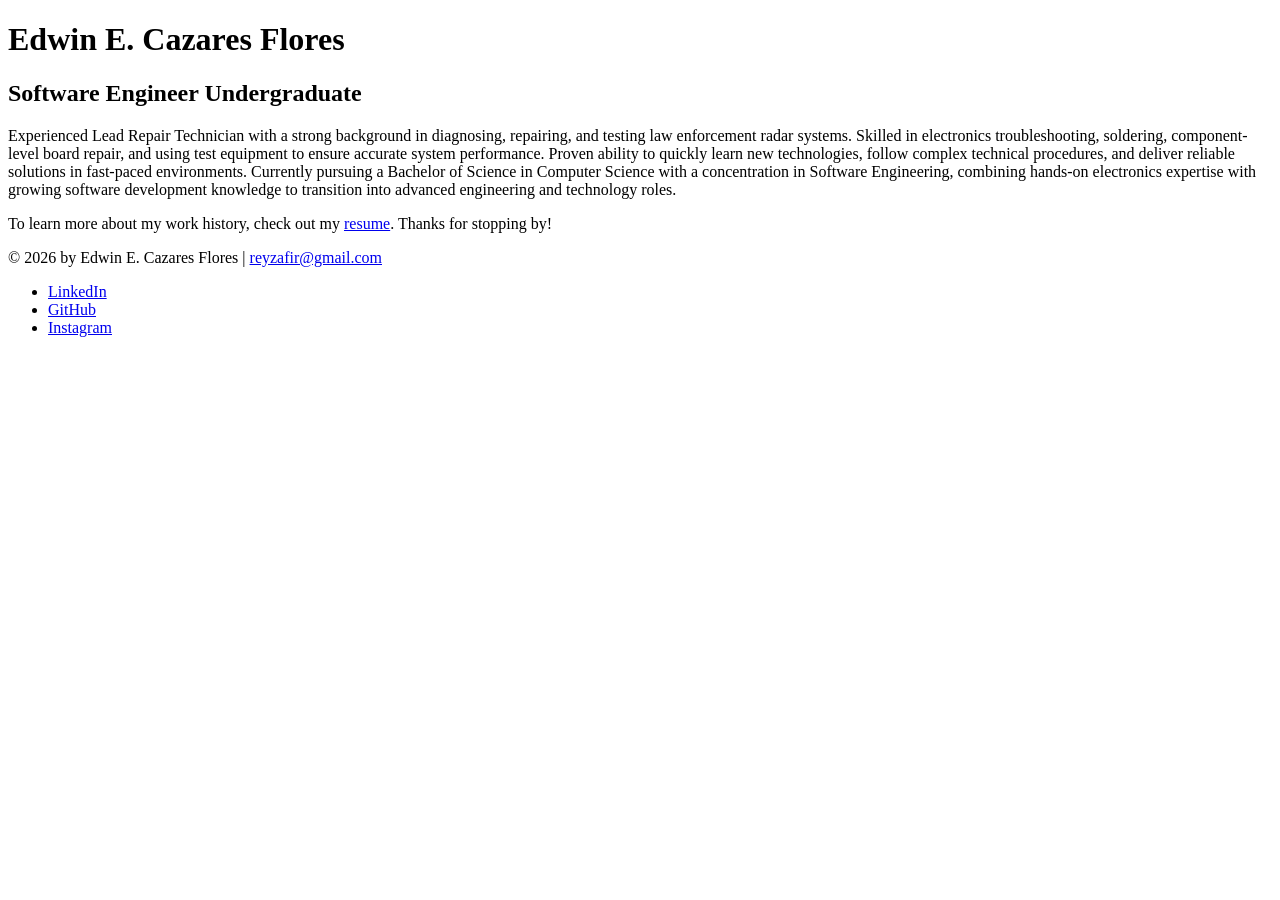
==== personal-site/css/index.html @ f74ba7ae "Add index.html for personal site" ====
<!DOCTYPE html>
<html lang="en">
  <head>
    <meta charset="UTF-8">
    <meta name="viewport" content="width=device-width, initial-scale=1">
    <title>Edwin E. Cazares Flores|Software Engineer Undergraduate</title>
    <link rel="stylesheet" href="css/style_sheet.css"> <!-- Link to your CSS file -->

  </head>
  <body>
    <!-- //  INTRO  // -->
    <header>
      <!-- Start content edits below this line. -->
      <h1>Edwin E. Cazares Flores</h1>
      <h2>Software Engineer Undergraduate</h2>

      <!-- End content edits here. -->
    </header>

    <!-- //  ABOUT ME  // -->
    <main>
      <!-- Start content edits below this line. -->
      <p>Experienced Lead Repair Technician with a strong background in diagnosing, repairing, and testing law enforcement radar systems. Skilled in electronics troubleshooting, soldering, component-level board repair, and using test equipment to ensure accurate system performance. Proven ability to quickly learn new technologies, follow complex technical procedures, and deliver reliable solutions in fast-paced environments. Currently pursuing a Bachelor of Science in Computer Science with a concentration in Software Engineering, combining hands-on electronics expertise with growing software development knowledge to transition into advanced engineering and technology roles.</p>
      <p>To learn more about my work history, check out my <a href="resume.html"> resume</a>. Thanks for stopping by!</p>

      <!-- End content edits here. -->
    </main>

    <!-- //  FOOTER INFO, SOCIAL MEDIA  // -->
    <footer>
      <!-- Start content edits below this line. -->
      <p>© 2026 by Edwin E. Cazares Flores | <a href="mailto:reyzafir@gmail.com">reyzafir@gmail.com</a></p>

      <!-- Add or remove any networks. -->
      <ul>
        <li>
          <a href="https://www.linkedin.com/in/edwincazarestech/" target="_blank">LinkedIn</a>
        </li>
        <li>
          <a href="https://github.com/EdwinECF" target="_blank">GitHub</a>
        </li>
        <li>
          <a href="https://www.instagram.com/edwincazeli/" target="_blank">Instagram</a>
        </li>
      </ul>
      <!-- End content edits here. -->
    </footer>
  </body>
</html>
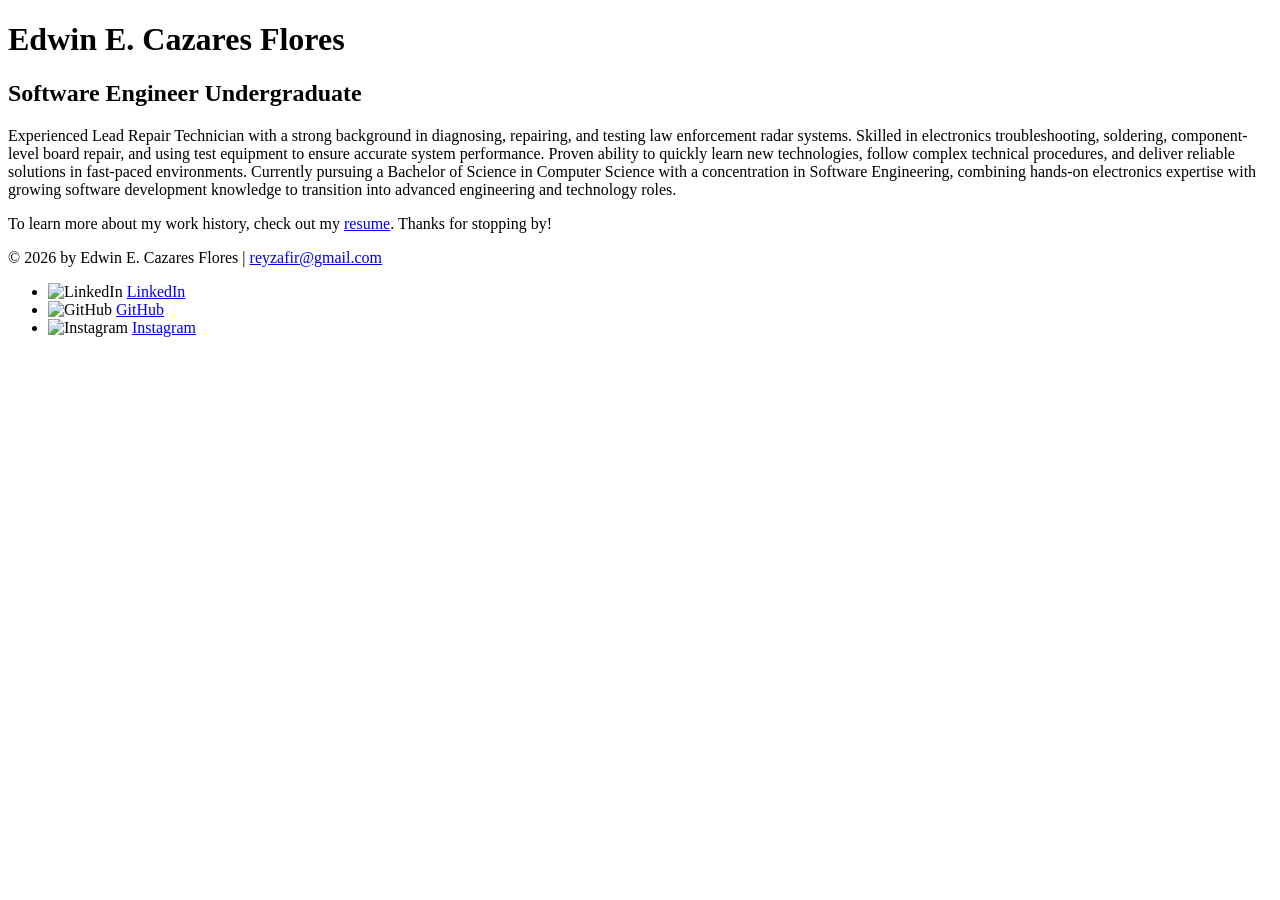
==== commit ec10cc8a: "Update index.html" ====
--- a/personal-site/css/index.html
+++ b/personal-site/css/index.html
@@ -34,12 +34,15 @@
       <!-- Add or remove any networks. -->
       <ul>
         <li>
-          <a href="https://www.linkedin.com/in/edwincazarestech/" target="_blank">LinkedIn</a>
+          <img src="images/icon-logo-linkedin.png" alt="LinkedIn">
+          <a  alt="LinkedIn" href="https://www.linkedin.com/in/edwincazarestech/" target="_blank">LinkedIn</a>
         </li>
         <li>
+          <img src="images/github_white.png" alt="GitHub">
           <a href="https://github.com/EdwinECF" target="_blank">GitHub</a>
         </li>
         <li>
+          <img src="images/icon-logo-instagram.png" alt="Instagram">
           <a href="https://www.instagram.com/edwincazeli/" target="_blank">Instagram</a>
         </li>
       </ul>
